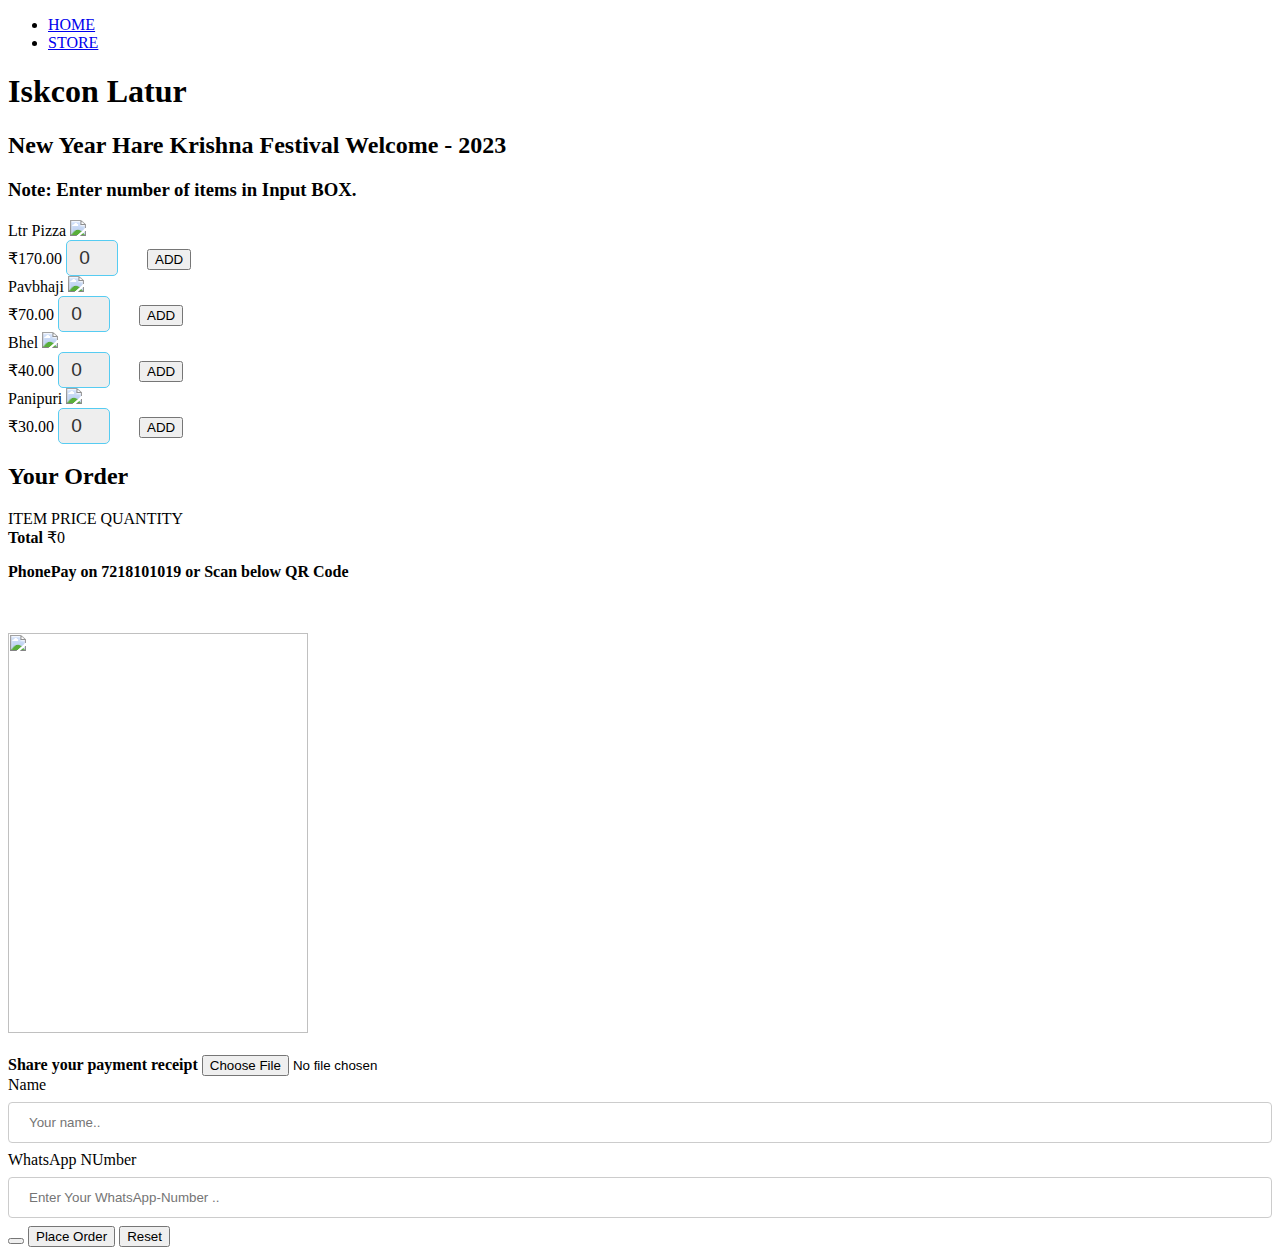
==== store.html @ 0934526e "Update store.html" ====
<!DOCTYPE html>
<html>
    <head>
        <style>
            input[type=text], select {
            width: 100%;
            padding: 12px 20px;
            margin: 8px 0;
            display: inline-block;
            border: 1px solid #ccc;
            border-radius: 4px;
            box-sizing: border-box;
            }
        </style>
        <title>Iskcon Latur | Store</title>
        <meta name="description" content="This is the description">
        <link rel="stylesheet" href="style.css" />
        <link rel="icon" type="image/x-icon" href="images/icon.jpg">
        <script src="store.js" async></script>
    </head>
    <body>
        <header class="main-header">
            <nav class="main-nav nav">
                <ul>
                    <li><a href="index.html">HOME</a></li>
                    <li><a href="store.html">STORE</a></li>
                   
                </ul>
            </nav>
            <h1 class="band-name band-name-large">Iskcon Latur</h1>
            
        </header>
        <section class="container content-section">
            <!-- <p class="band-name">New Year Hare Krishna Festival Welcome - 2022</p> -->
            <h2 class="section-header">New Year Hare Krishna Festival Welcome - 2023</h2>
            
            <form action="" method="post" name="google-sheet">
            
             <h3>Note: Enter number of items  in Input BOX.</h3>
            <div class="shop-items">
                <!-- Product Data -->
        
                        <div class="shop-item">
                            <span class="shop-item-title">Ltr Pizza</span>
                            <img class="shop-item-image" src="Images/american.jpg">
                            <div class="shop-item-details">
                                <span class="shop-item-price">₹170.00</span>
                                <input type="number" min="0"  name="American-Veg-Pizza" class="quantityItem" style="  margin-right: 25px; color:#333;text-align: center;font-size: 1.2em; padding: 0; height: 34px; width: 50px;  border-radius: 5px; border: 1px solid #56CCF2; background-color: #eee;" value="0">

                                <button class="btn btn-primary shop-item-button" type="button">ADD</button>
                            </div>
                        </div>
                       
                       
                       
                            <div class="shop-item">
                                <span class="shop-item-title">Pavbhaji</span>
                                <img class="shop-item-image" src="Images/jain pav bhaji.jfif">
                                <div class="shop-item-details">
                                    <span class="shop-item-price">₹70.00</span>
                                    <input type="number" min="0"  name="Pavbhaji" class="quantityItem" style="  margin-right: 25px; color:#333;text-align: center;font-size: 1.2em; padding: 0; height: 34px; width: 50px;  border-radius: 5px; border: 1px solid #56CCF2; background-color: #eee;" value="0">

                                    <button class="btn btn-primary shop-item-button" type="button">ADD</button>
                                </div>
                            </div>
                            <div class="shop-item">
                                <span class="shop-item-title">Bhel</span>
                                <img class="shop-item-image" src="Images/jain bhel.jfif">
                                <div class="shop-item-details">
                                    <span class="shop-item-price">₹40.00</span>
                                    <input type="number" min="0"  name="Bhel" class="quantityItem" style="  margin-right: 25px; color:#333;text-align: center;font-size: 1.2em; padding: 0; height: 34px; width: 50px;  border-radius: 5px; border: 1px solid #56CCF2; background-color: #eee;" value="0">

                                    <button class="btn btn-primary shop-item-button" type="button">ADD</button>
                                </div>
                            </div>
                            <div class="shop-item">
                                <span class="shop-item-title">Panipuri</span>
                                <img class="shop-item-image" src="Images/jainpani puri.jfif">
                                <div class="shop-item-details">
                                    <span class="shop-item-price">₹30.00</span>
                                    <input type="number" min="0"  name="Panipuri" class="quantityItem" style="  margin-right: 25px; color:#333;text-align: center;font-size: 1.2em; padding: 0; height: 34px; width: 50px;  border-radius: 5px; border: 1px solid #56CCF2; background-color: #eee;" value="0">

                                    <button class="btn btn-primary shop-item-button" type="button">ADD</button>
                                </div>
                            </div>
                           
                    
                
            </div>
            <!-- cart order -->
            <h2 class="section-header">Your Order</h2>
            <div class="cart-row">
                <span class="cart-item cart-header cart-column">ITEM</span>
                <span class="cart-price cart-header cart-column">PRICE</span>
                <span class="cart-quantity cart-header cart-column">QUANTITY</span>
            </div>
            <div class="cart-items">
            </div>
            <div class="cart-total">
                <strong class="cart-total-title">Total</strong>
                <span class="cart-total-price">₹0</span>
            </div>
                <div class="shop-item">
                                
                                <p><strong>
                                     PhonePay on 7218101019 or Scan below QR Code</strong></p>
                    <br><br>
                                <img class="shop-item-image" src="Images/SachinPhonePay.jpg"  width="300" height="400">
                                
                               <br><br> 
                 <label  ><strong>Share your payment receipt </strong> </label> 
                                   <input type="file"  name="paymentScreeshot" accept="image/*" required>
                               
                                <br>
                               
                                <div class="shop-item-details">
                                    <!-- <span class="shop-item-price">₹6.99</span> -->
                                    <!-- <button class="btn btn-primary shop-item-button" type="button">ADD TO CART</button> -->
                                </div>
                            </div>

                <label for="fname" >Name</label>
                <input type="text" name="Customer-Name" id="fname"  placeholder="Your name.." required>

                <label for="lname">WhatsApp NUmber</label>
                <input type="text" name="WhatsApp-Number" id="lname"  placeholder="Enter Your WhatsApp-Number .." required>
        <div>
            <button class="cart-total-price"></button>
            
            <button class="btn btn-primary btn-purchase" type="submit">Place Order</button>
            <button type="reset" class="btn  btn-reset">Reset</button>
            
        </div>
        

            
        </form>
        </section>
        <!--Google sheet  -->
        <script>
            const scriptURL = 'https://script.google.com/macros/s/AKfycbwPpa0IaoRY_IWWQfp3L1N6pabRZCwpPfuKNUhOGJNaiG0aEd-cmVJ10gkM8xa4wAJM/exec'
            const form = document.forms['google-sheet']
      
            form.addEventListener('submit', e => {
              e.preventDefault()
              fetch(scriptURL, { method: 'POST', body: new FormData(form)})
                .then(response =>console.log('Success!',response))
                .catch(error => console.error('Error!', error.message))
            })
            
      
          </script> 
       
        
    </body>
</html>
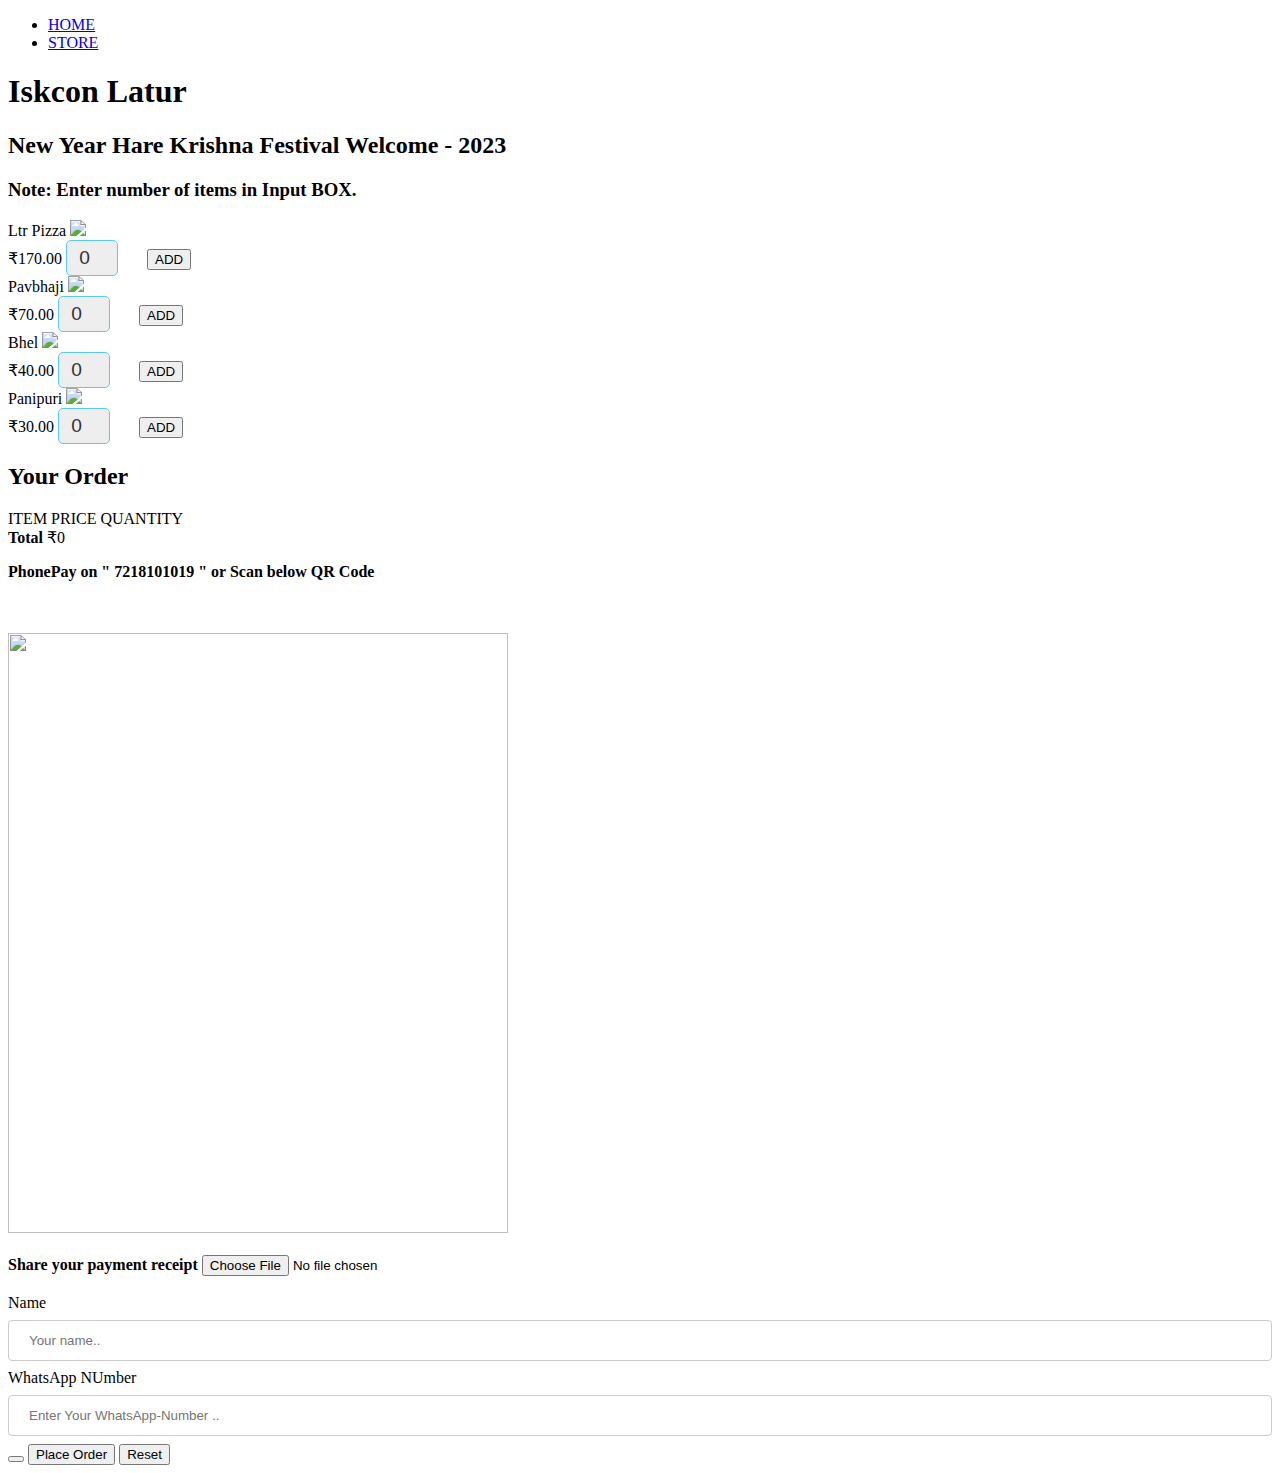
==== commit de0ad661: "Update store.html" ====
--- a/store.html
+++ b/store.html
@@ -100,25 +100,22 @@
                 <strong class="cart-total-title">Total</strong>
                 <span class="cart-total-price">₹0</span>
             </div>
-                <div class="shop-item">
+                
                                 
                                 <p><strong>
-                                     PhonePay on 7218101019 or Scan below QR Code</strong></p>
+                                     PhonePay on " 7218101019 " or Scan below QR Code</strong></p>
                     <br><br>
-                                <img class="shop-item-image" src="Images/SachinPhonePay.jpg"  width="300" height="400">
+                                <img class="shop-item-image" src="Images/SachinPhonePay.jpg"  width="500" height="600">
                                 
                                <br><br> 
                  <label  ><strong>Share your payment receipt </strong> </label> 
                                    <input type="file"  name="paymentScreeshot" accept="image/*" required>
                                
-                                <br>
                                
-                                <div class="shop-item-details">
-                                    <!-- <span class="shop-item-price">₹6.99</span> -->
-                                    <!-- <button class="btn btn-primary shop-item-button" type="button">ADD TO CART</button> -->
-                                </div>
-                            </div>
-
+                               
+                              
+                            
+                 <br> <br>
                 <label for="fname" >Name</label>
                 <input type="text" name="Customer-Name" id="fname"  placeholder="Your name.." required>
 
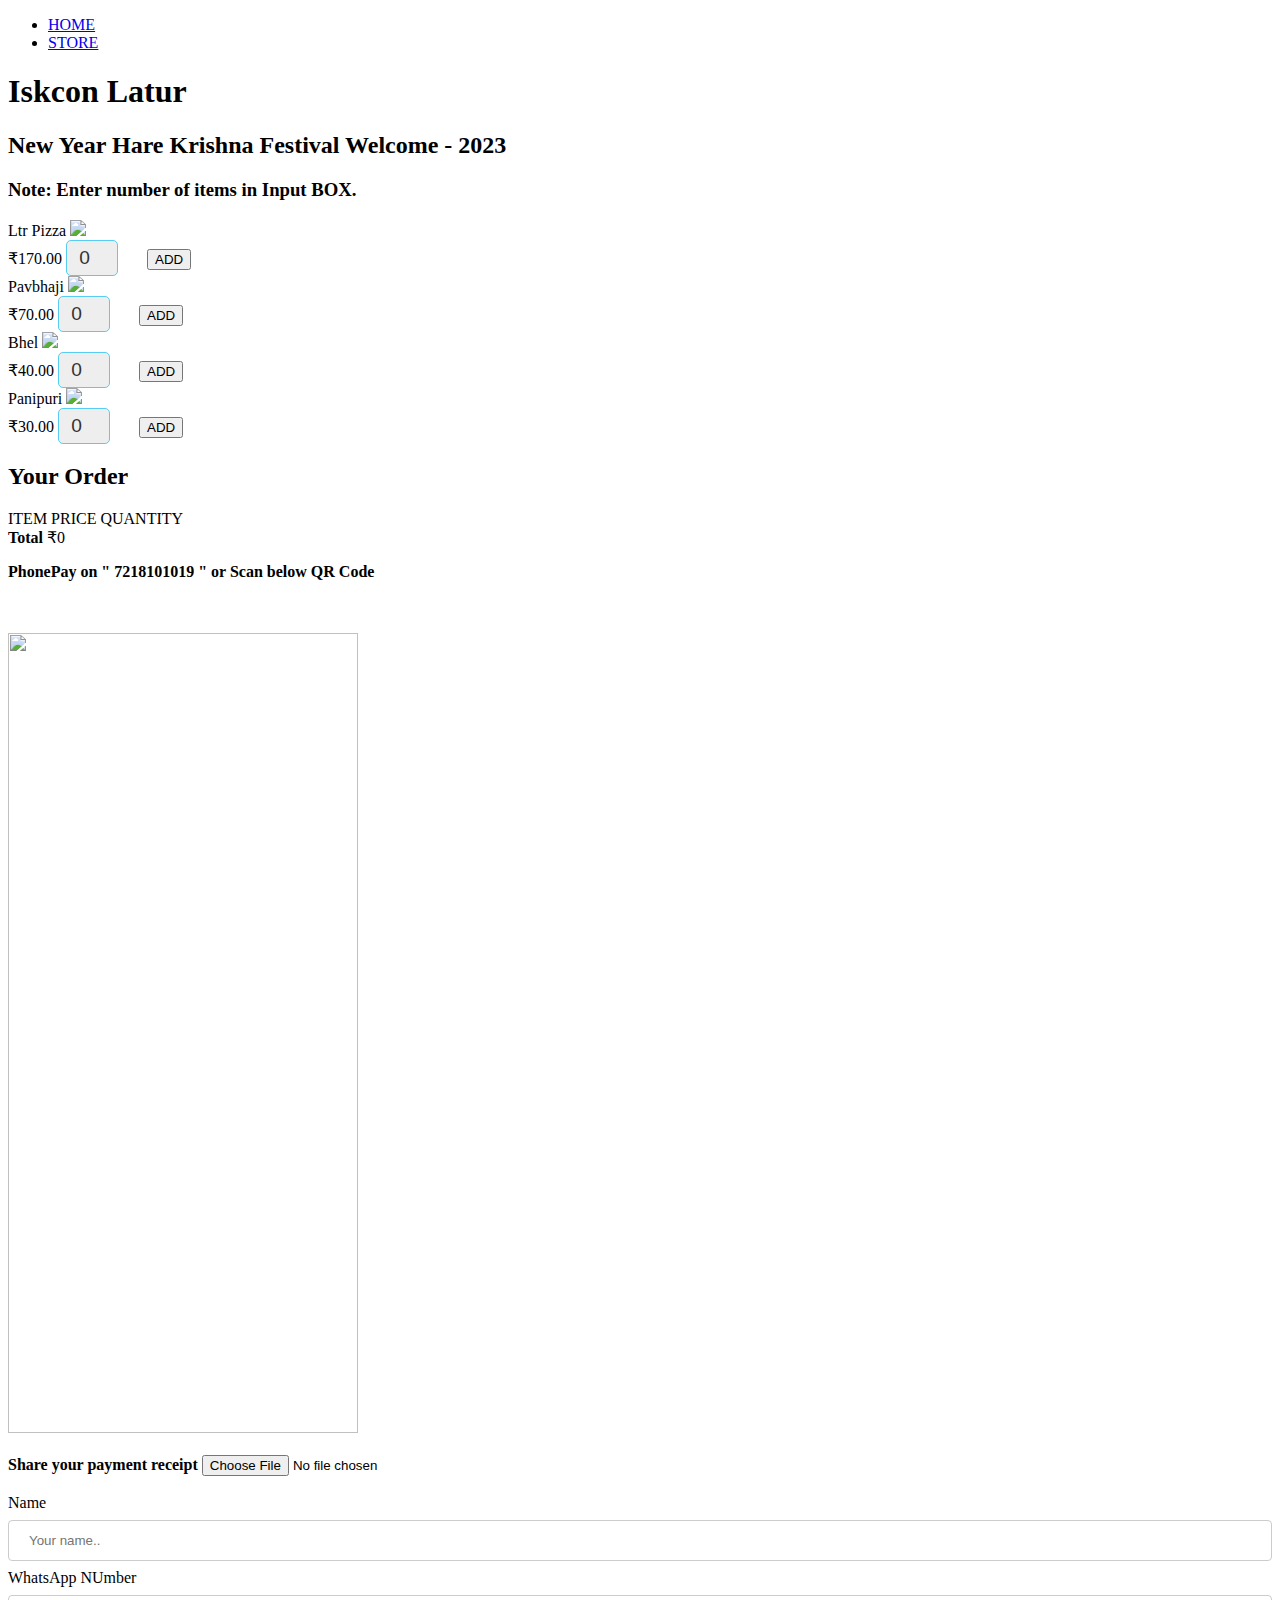
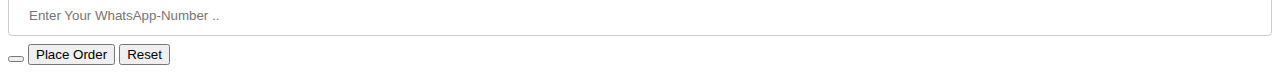
==== commit eb6962e1: "Update store.html" ====
--- a/store.html
+++ b/store.html
@@ -105,7 +105,7 @@
                                 <p><strong>
                                      PhonePay on " 7218101019 " or Scan below QR Code</strong></p>
                     <br><br>
-                                <img class="shop-item-image" src="Images/SachinPhonePay.jpg"  width="500" height="600">
+                                <img  src="Images/SachinPhonePay.jpg"  width="350" height="800">
                                 
                                <br><br> 
                  <label  ><strong>Share your payment receipt </strong> </label> 
@@ -135,7 +135,7 @@
         </section>
         <!--Google sheet  -->
         <script>
-            const scriptURL = 'https://script.google.com/macros/s/AKfycbwPpa0IaoRY_IWWQfp3L1N6pabRZCwpPfuKNUhOGJNaiG0aEd-cmVJ10gkM8xa4wAJM/exec'
+            const scriptURL = 'https://script.google.com/macros/s/AKfycbweVJRgMpYeL5yswmJqerAHVjt9XrbSI__QRBOBK0HrF4vPWPLCo369yvWLVr2mSoNJ/exec'
             const form = document.forms['google-sheet']
       
             form.addEventListener('submit', e => {
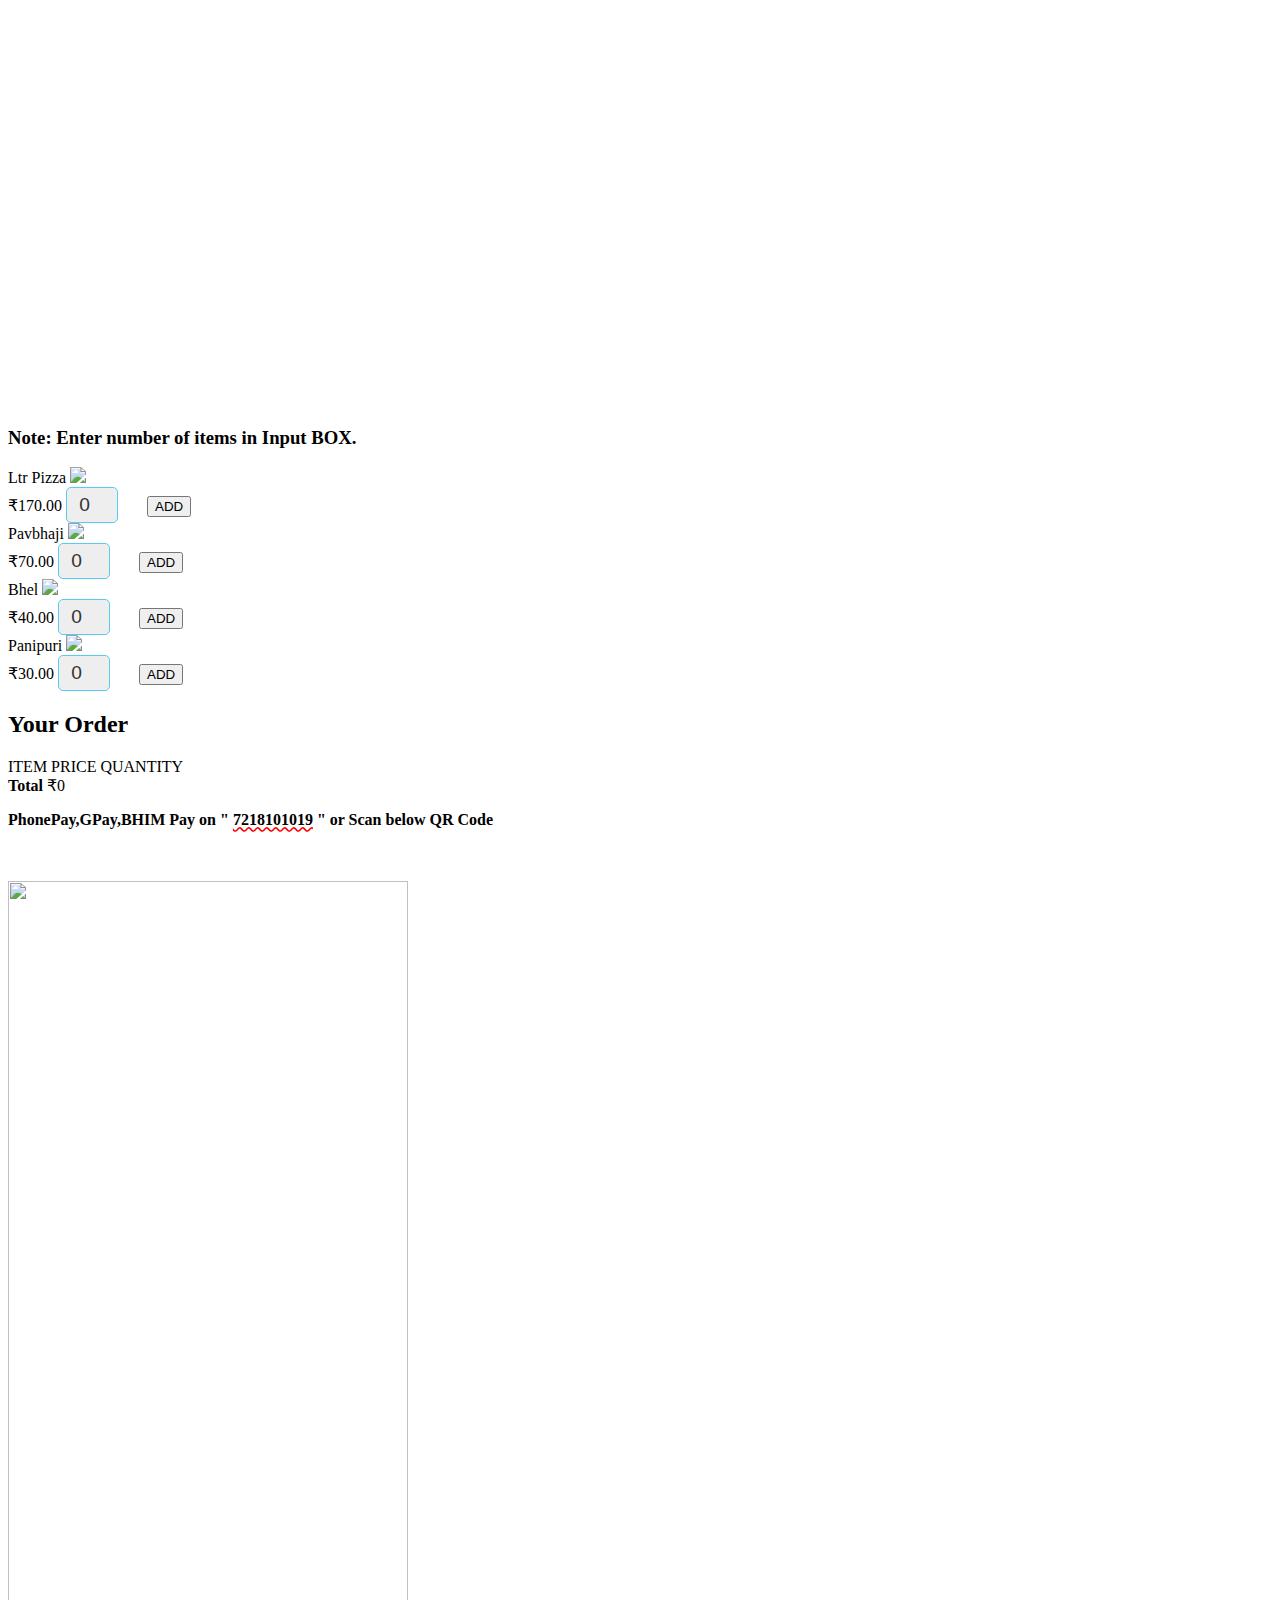
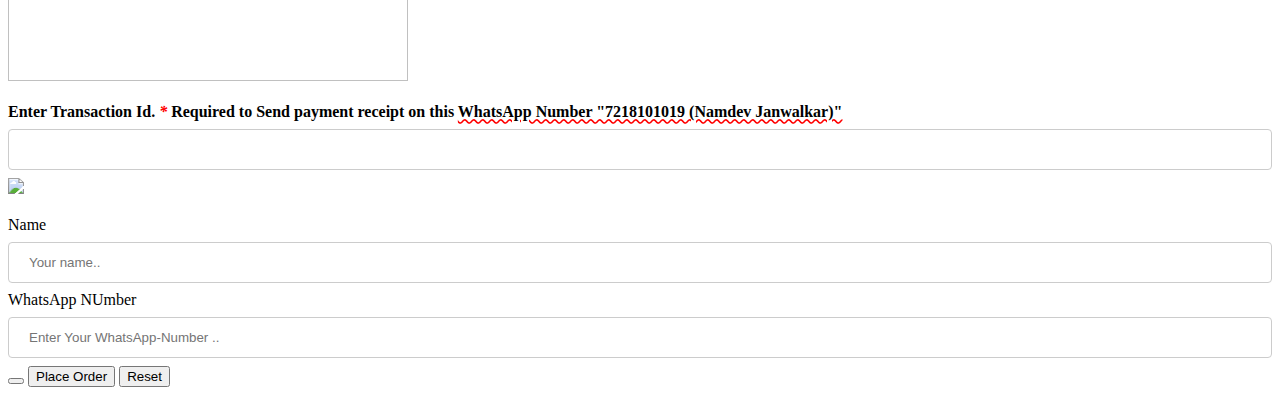
==== commit e41767d3: "Update store.html" ====
--- a/store.html
+++ b/store.html
@@ -11,6 +11,21 @@
             border-radius: 4px;
             box-sizing: border-box;
             }
+            .spelling-error {
+                    text-decoration-line: underline;
+                    text-decoration-style: wavy;
+                    text-decoration-color: red;
+            }
+            .red{
+                color:red;
+            }
+            header {
+                  width: 100%;
+                  height: 400px;
+                  background-image: url('Images/headerBg.jpg');
+                  background-size: 100% 100%;
+                  
+            }
         </style>
         <title>Iskcon Latur | Store</title>
         <meta name="description" content="This is the description">
@@ -20,21 +35,13 @@
     </head>
     <body>
         <header class="main-header">
-            <nav class="main-nav nav">
-                <ul>
-                    <li><a href="index.html">HOME</a></li>
-                    <li><a href="store.html">STORE</a></li>
-                   
-                </ul>
-            </nav>
-            <h1 class="band-name band-name-large">Iskcon Latur</h1>
+            
             
         </header>
         <section class="container content-section">
-            <!-- <p class="band-name">New Year Hare Krishna Festival Welcome - 2022</p> -->
-            <h2 class="section-header">New Year Hare Krishna Festival Welcome - 2023</h2>
+          
             
-            <form action="" method="post" name="google-sheet">
+            <form action="" method="post" name="google-sheet" id="myForm">
             
              <h3>Note: Enter number of items  in Input BOX.</h3>
             <div class="shop-items">
@@ -45,7 +52,7 @@
                             <img class="shop-item-image" src="Images/american.jpg">
                             <div class="shop-item-details">
                                 <span class="shop-item-price">₹170.00</span>
-                                <input type="number" min="0"  name="American-Veg-Pizza" class="quantityItem" style="  margin-right: 25px; color:#333;text-align: center;font-size: 1.2em; padding: 0; height: 34px; width: 50px;  border-radius: 5px; border: 1px solid #56CCF2; background-color: #eee;" value="0">
+                                <input type="number" min="0"  name="Ltr-Pizza" class="quantityItem" style="  margin-right: 25px; color:#333;text-align: center;font-size: 1.2em; padding: 0; height: 34px; width: 50px;  border-radius: 5px; border: 1px solid #56CCF2; background-color: #eee;" value="0">
 
                                 <button class="btn btn-primary shop-item-button" type="button">ADD</button>
                             </div>
@@ -103,24 +110,25 @@
                 
                                 
                                 <p><strong>
-                                     PhonePay on " 7218101019 " or Scan below QR Code</strong></p>
+                                     PhonePay,GPay,BHIM Pay on " <u class="spelling-error">7218101019</u> " or Scan below QR Code</strong></p>
                     <br><br>
-                                <img  src="Images/SachinPhonePay.jpg"  width="350" height="800">
+                                <img  src="Images/SachinPhonePay.jpg"  width="400" height="800">
                                 
                                <br><br> 
-                 <label  ><strong>Share your payment receipt </strong> </label> 
-                                   <input type="file"  name="paymentScreeshot" accept="image/*" required>
-                               
+                <label  ><strong>Enter Transaction Id. <i class="red">*</i> Required to Send payment receipt on this <u class="spelling-error">WhatsApp Number "7218101019 (Namdev Janwalkar)"</u>   </strong> </label> 
+                                   <input id = "upi" type="text"  name="UPI_Id"  required>
+                
+                     <img class="shop-item-image" src="Images/tsId.jpg">           
                                
                                
                               
                             
                  <br> <br>
                 <label for="fname" >Name</label>
-                <input type="text" name="Customer-Name" id="fname"  placeholder="Your name.." required>
+                <input type="text" name="Customer-Name" id="name"  placeholder="Your name.." required>
 
                 <label for="lname">WhatsApp NUmber</label>
-                <input type="text" name="WhatsApp-Number" id="lname"  placeholder="Enter Your WhatsApp-Number .." required>
+                <input type="text" name="WhatsApp-Number" id="number"  placeholder="Enter Your WhatsApp-Number .." required>
         <div>
             <button class="cart-total-price"></button>
             
@@ -135,7 +143,7 @@
         </section>
         <!--Google sheet  -->
         <script>
-            const scriptURL = 'https://script.google.com/macros/s/AKfycbweVJRgMpYeL5yswmJqerAHVjt9XrbSI__QRBOBK0HrF4vPWPLCo369yvWLVr2mSoNJ/exec'
+            const scriptURL = 'https://script.google.com/macros/s/AKfycbyxOtwOs5fyO8_4UEL1yXI8lJKjZny9vY_gGUCpLKy80omcnKYsER5uz6yE4pU7M7pU/exec'
             const form = document.forms['google-sheet']
       
             form.addEventListener('submit', e => {
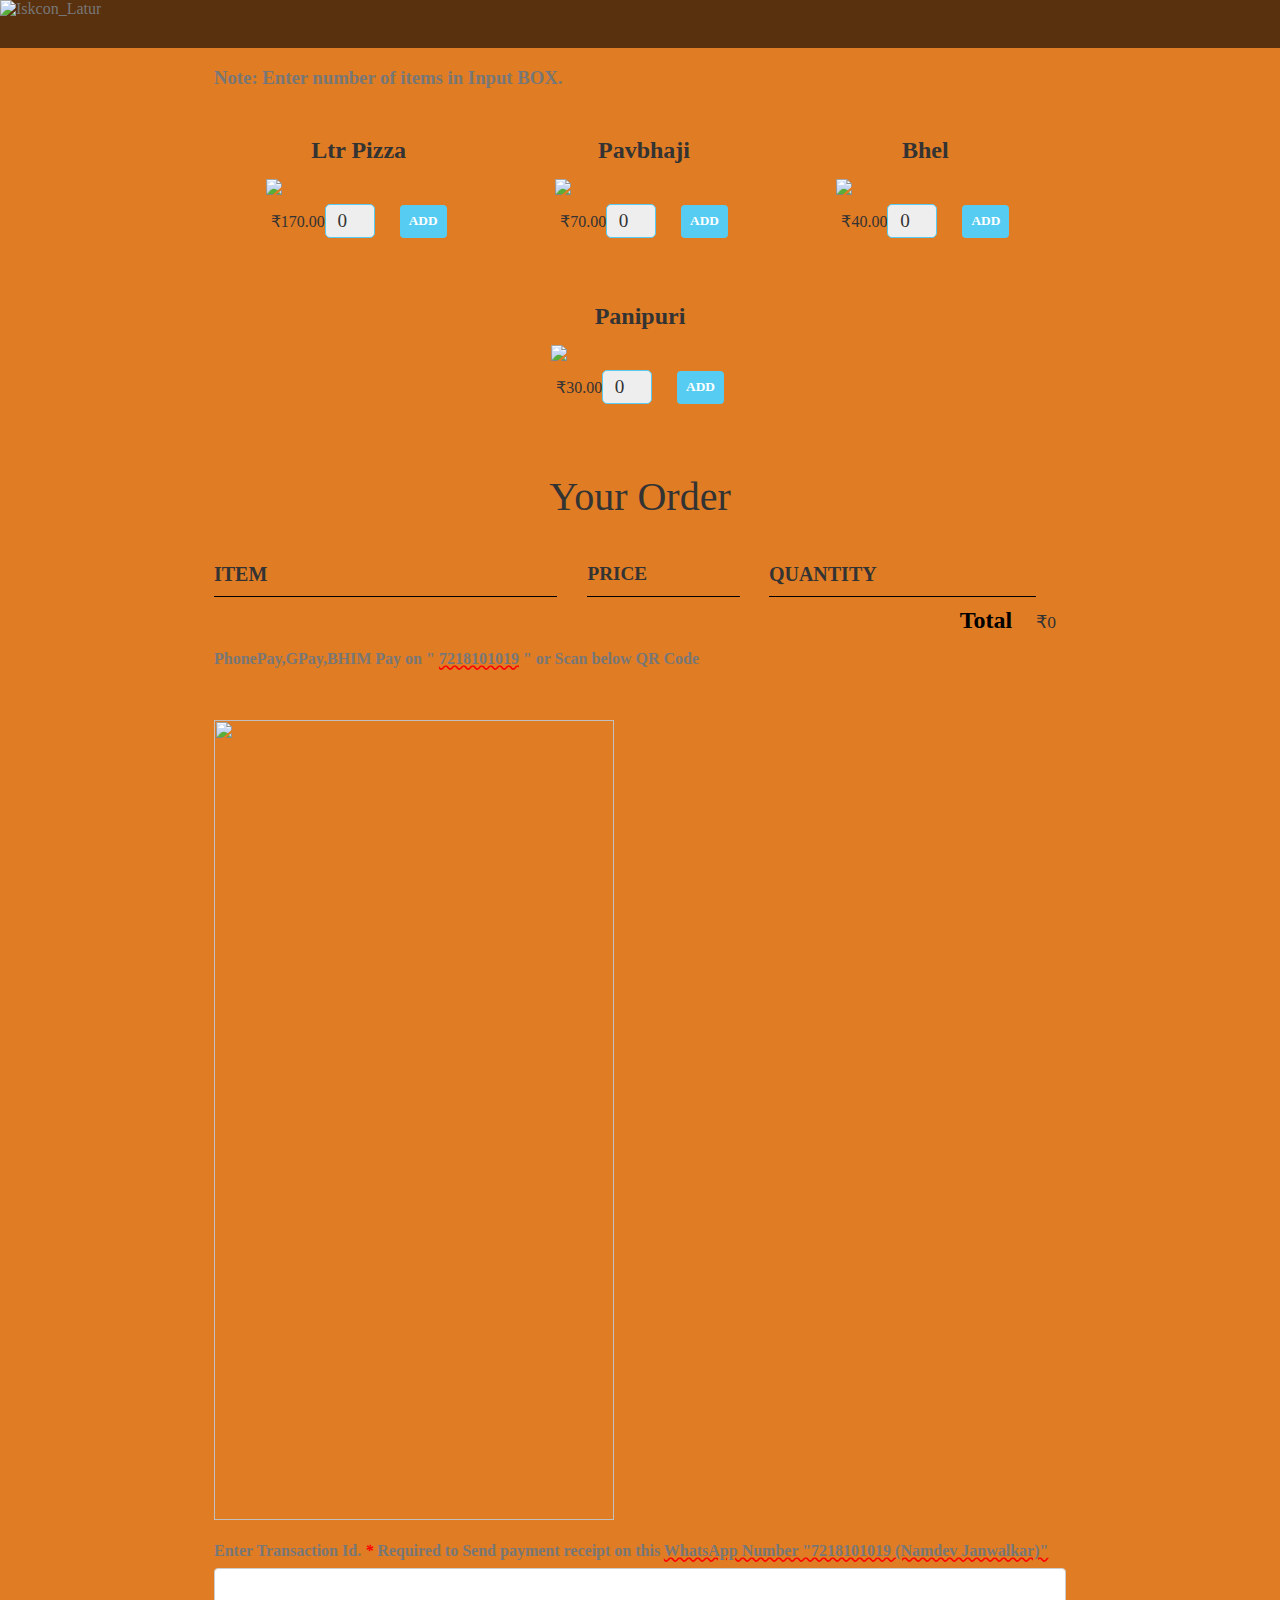
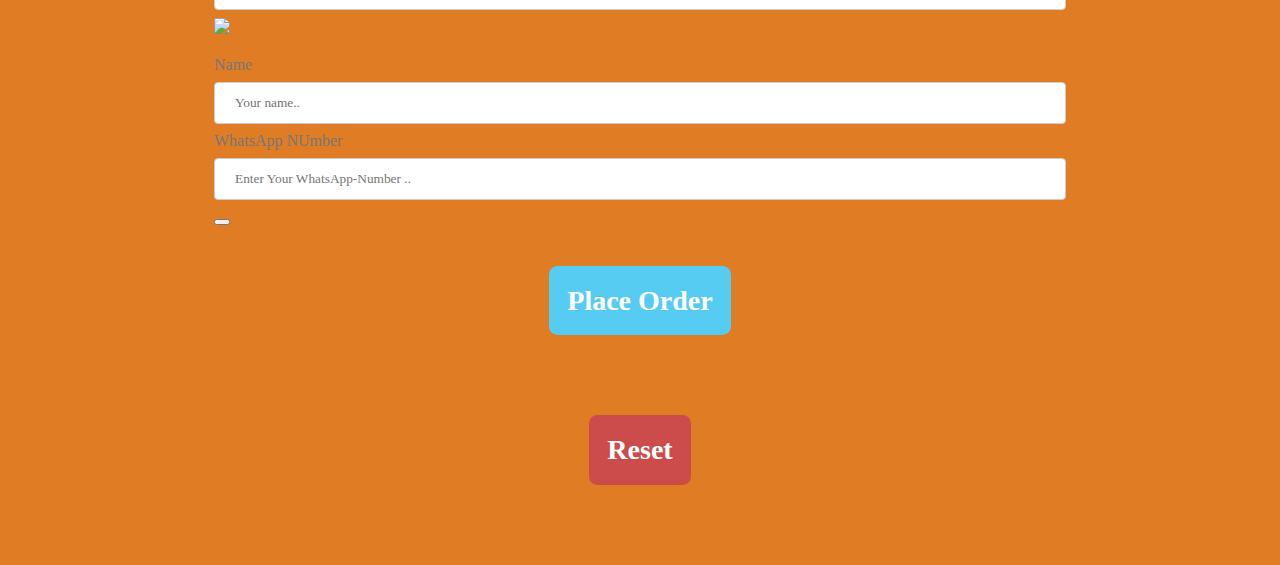
==== commit 3d50fd53: "Update store.html" ====
--- a/store.html
+++ b/store.html
@@ -2,6 +2,9 @@
 <html>
     <head>
         <style>
+            body{
+                 background-color: #E07C24;
+            }
             input[type=text], select {
             width: 100%;
             padding: 12px 20px;
@@ -19,13 +22,11 @@
             .red{
                 color:red;
             }
-            header {
-                  width: 100%;
-                  height: 400px;
-                  background-image: url('Images/headerBg.jpg');
-                  background-size: 100% 100%;
-                  
+            .responsive {
+                 width: 100%;
+                 height: auto;
             }
+            
         </style>
         <title>Iskcon Latur | Store</title>
         <meta name="description" content="This is the description">
@@ -35,7 +36,7 @@
     </head>
     <body>
         <header class="main-header">
-            
+            <img src="Images/headerBg.jpg" alt="Iskcon_Latur" class="responsive">
             
         </header>
         <section class="container content-section">
--- a/style.css
+++ b/style.css
@@ -0,0 +1,353 @@
+/* @import url('https://fonts.googleapis.com/css?family=Raleway:300,400,700'); */
+/* @import url("https://fonts.googleapis.com/css?family=Metal+Mania"); */
+
+@font-face {
+    font-family: "Booter - Zero Zero";
+    src: url("Fonts/Booter - Zero Zero.woff") format("woff"),
+         url("Fonts/Booter - Zero Zero.woff2") format("woff2");
+    font-weight: normal;
+    font-style: normal;
+}
+
+* {
+    box-sizing: border-box;
+    font-family: Raleway;
+    color: #777;
+}
+
+html, body {
+    margin: 0;
+    padding: 0;
+    min-height: 100%;
+}
+
+.nav ul {
+    margin: 0;
+}
+
+.nav li {
+    display: inline;
+}
+
+.nav a {
+    display: inline-block;
+    padding: .5em;
+    color: white;
+    text-decoration: none;
+}
+
+.main-nav {
+    text-align: center;
+    font-size: 1.1em;
+    font-weight: lighter;
+    border-bottom: 1px solid rgba(255, 255, 255, .3)
+}
+
+.main-nav li {
+    padding: 0 5%;
+}
+
+.nav a:hover {
+    background-color: rgba(255, 255, 255, .3)
+}
+
+.main-header {
+    background-color: rgba(0, 0, 0, .6);
+    background-image: url("Images/Header Background.jpg");
+    background-blend-mode: multiply;
+    background-size: cover;
+    padding-bottom: 30px;
+}
+
+.band-name {
+    text-align: center;
+    margin: 0;
+    font-size: 4em;
+    font-family: "Booter - Zero Zero";
+    font-weight: normal;
+    color: white;
+}
+
+.band-name-large {
+    font-size: 8em;
+}
+
+.content-section {
+    margin: 1em;
+}
+
+.container {
+    max-width: 900px;
+    margin: 0 auto;
+    padding: 0 1.5em;
+}
+.section-header {
+    font-family: "Metal Mania";
+    font-weight: normal;
+    color: #333;
+    text-align: center;
+    font-size: 2.5em;
+}
+
+.about-band-image {
+    float: left;
+    height: 200px;
+    width: 200px;
+    margin: 15px;
+    border-radius: 50%;
+}
+
+.main-footer {
+    background-color: #56CCF2;
+    color: white;
+    padding: .25em 0;
+}
+
+.main-footer-container {
+    display: flex;
+    align-items: center;
+}
+
+.main-footer-container ul {
+    flex-grow: 1;
+    text-align: end;
+}
+
+.footer-nav li {
+    padding: 0 .5em;
+}
+
+.footer-nav img {
+    width: 30px;
+    height: 30px;
+}
+
+.btn {
+    text-align: center;
+    vertical-align: middle;
+    padding: .67em .67em;
+    cursor: pointer;
+}
+
+.btn-header {
+    margin: .5em 15% 2em 15%;
+    color: white;
+    border: 2px solid #2D9CDB;
+    background-color: rgba(255, 255, 255, .1);
+    border-radius: 0;
+    font-size: 1.5em;
+    font-weight: lighter;
+    padding-left: 2em;
+    padding-right: 2em;
+}
+
+.btn-header:hover {
+    background-color: rgba(255, 255, 255, .3);
+}
+
+.btn-play {
+    display: block;
+    margin: 0 auto;
+    color: #2D9CDB;
+    font-size: 4em;
+    border-radius: 50%;
+    width: 100px;
+    height: 100px;
+    padding: 0;
+    text-align: center;
+}
+
+.btn-primary {
+    color: white;
+    background-color: #56CCF2;
+    border: none;
+    border-radius: .3em;
+    font-weight: bold;
+}
+.btn-reset {
+    color: white;
+    background-color: #CC4C4C;
+    border: none;
+    border-radius: .3em;
+    font-weight: bold;
+    display: inline-block;
+}
+
+.btn-primary:hover {
+    background-color: #2D9CDB;
+}
+
+.tour-row {
+    border-bottom: 1px solid black;
+    padding-bottom: 1em;
+    margin-bottom: 1em;
+}
+
+.tour-row:last-child {
+    border: none;
+}
+
+.tour-item {
+    display: inline-block;
+    padding-right: .5em;
+}
+
+.tour-date {
+    color: #555;
+    width: 11%;
+    font-weight: bold;
+}
+
+.tour-city {
+    width: 24%;
+}
+
+.tour-arena {
+    width: 42%;
+}
+
+.tour-btn {
+    max-width: 19%;
+}
+
+.shop-item {
+    margin: 30px;
+}
+
+.shop-item-title {
+    display: block;
+    width: 100%;
+    text-align: center;
+    font-weight: bold;
+    font-size: 1.5em;
+    color: #333;
+    margin-bottom: 15px;
+}
+
+.shop-item-image {
+    height: 250px;
+}
+
+.shop-item-details {
+    display: flex;
+    align-items: center;
+    padding: 5px;
+}
+
+.shop-item-price {
+    flex-grow: 1;
+    color: #333;
+}
+
+.shop-items {
+    display: flex;
+    flex-wrap: wrap;
+    justify-content: space-around;
+}
+
+.cart-header {
+    font-weight: bold;
+    font-size: 1.25em;
+    color: #333;
+}
+
+.cart-column {
+    display: flex;
+    align-items: center;
+    border-bottom: 1px solid black;
+    margin-right: 1.5em;
+    padding-bottom: 10px;
+    margin-top: 10px;
+}
+
+.cart-row {
+    display: flex;
+}
+
+.cart-item {
+    width: 45%;
+}
+
+.cart-price {
+    width: 20%;
+    font-size: 1.2em;
+    color: #333;
+}
+
+.cart-quantity {
+    width: 35%;
+}
+
+.cart-item-title {
+    color: #333;
+    margin-left: .5em;
+    font-size: 1.2em;
+}
+
+.cart-item-image {
+    width: 75px;
+    height: auto;
+    border-radius: 10px;
+}
+
+.btn-danger {
+    color: white;
+    background-color: #EB5757;
+    border: none;
+    border-radius: .3em;
+    font-weight: bold;
+}
+
+.btn-danger:hover {
+    background-color: #CC4C4C;
+}
+
+.cart-quantity-input {
+    height: 34px;
+    width: 50px;
+    border-radius: 5px;
+    border: 1px solid #56CCF2;
+    background-color: #eee;
+    color: #333;
+    padding: 0;
+    text-align: center;
+    font-size: 1.2em;
+    margin-right: 25px;
+}
+
+.cart-row:last-child {
+    border-bottom: 1px solid black;
+}
+
+.cart-row:last-child .cart-column {
+    border: none;
+}
+
+.cart-total {
+    text-align: end;
+    margin-top: 10px;
+    margin-right: 10px;
+}
+
+.cart-total-title {
+    font-weight: bold;
+    font-size: 1.5em;
+    color: black;
+    margin-right: 20px;
+}
+
+.cart-total-price {
+    color: #333;
+    font-size: 1.1em;
+}
+
+.btn-purchase {
+    display: block;
+    margin: 40px auto 80px auto;
+    font-size: 1.75em;
+}
+.btn-reset{
+    display: block;
+    margin: 40px auto 80px auto;
+    font-size: 1.75em;
+}
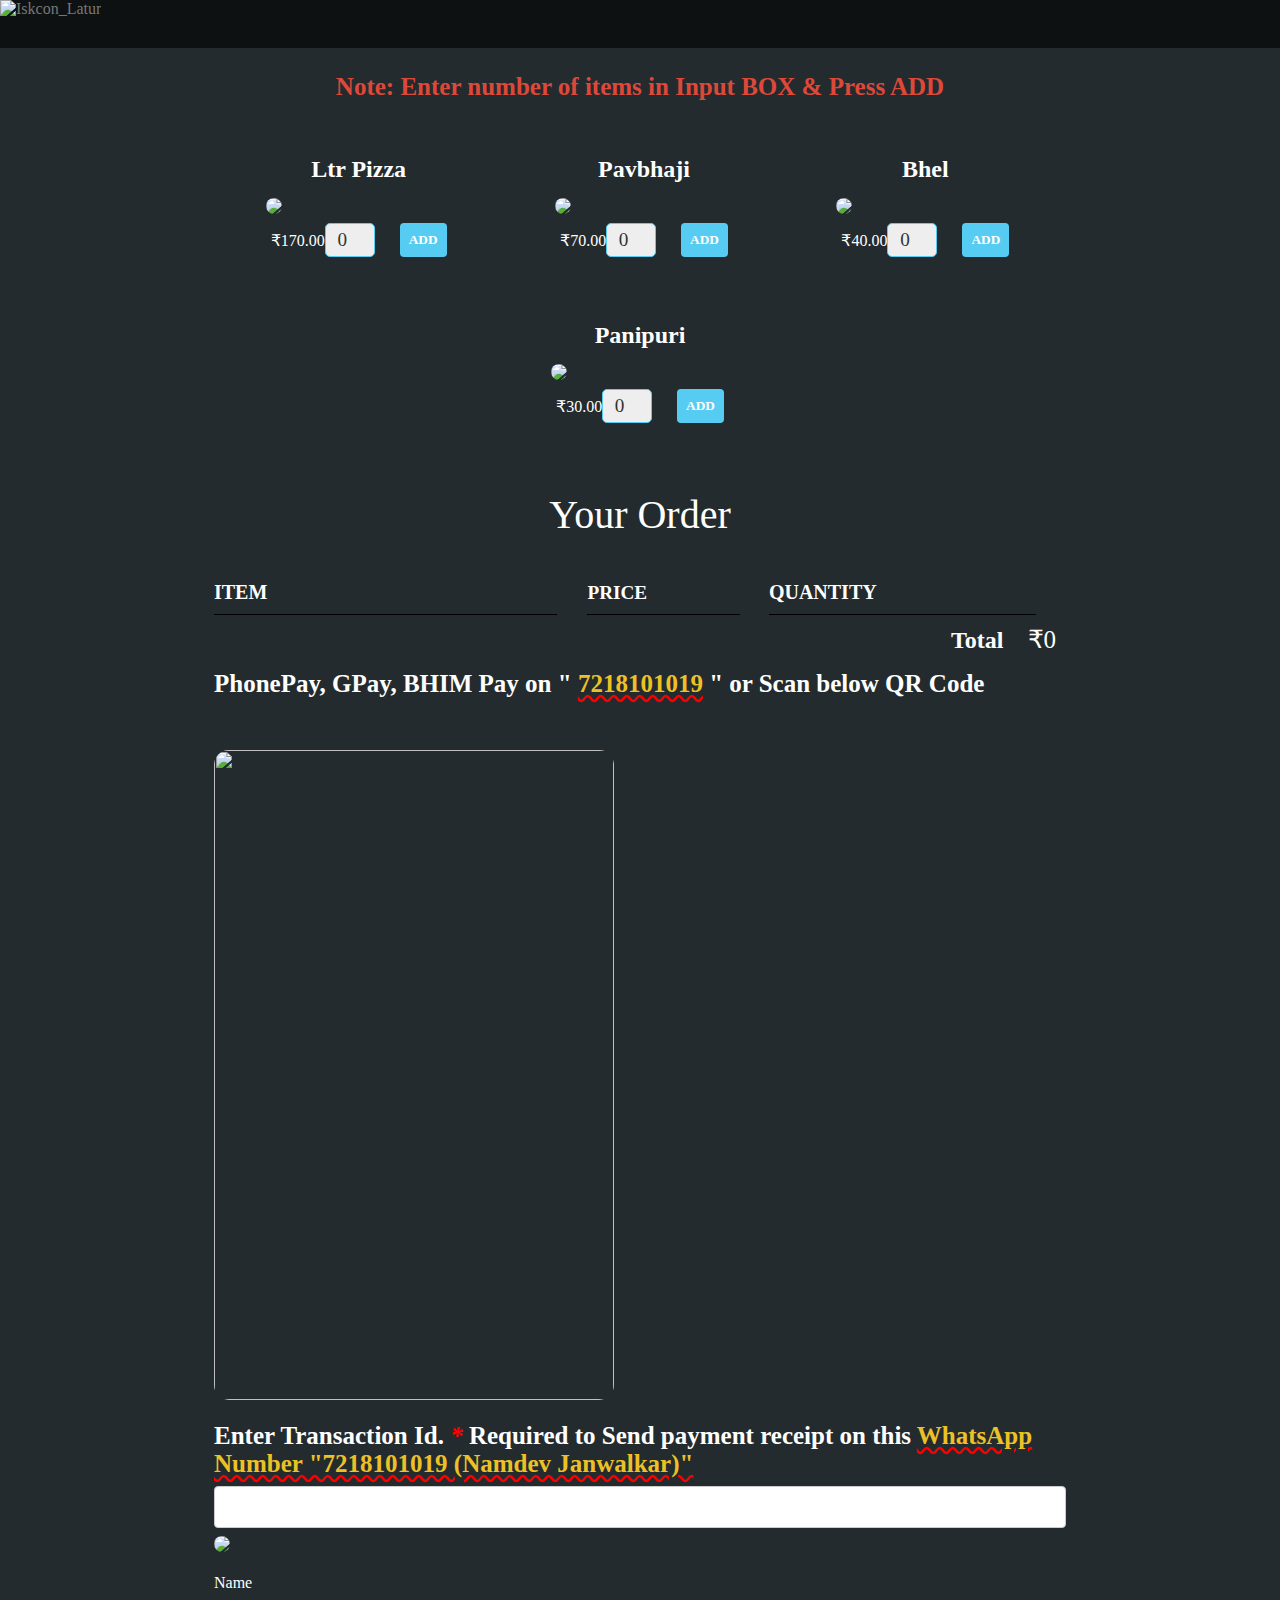
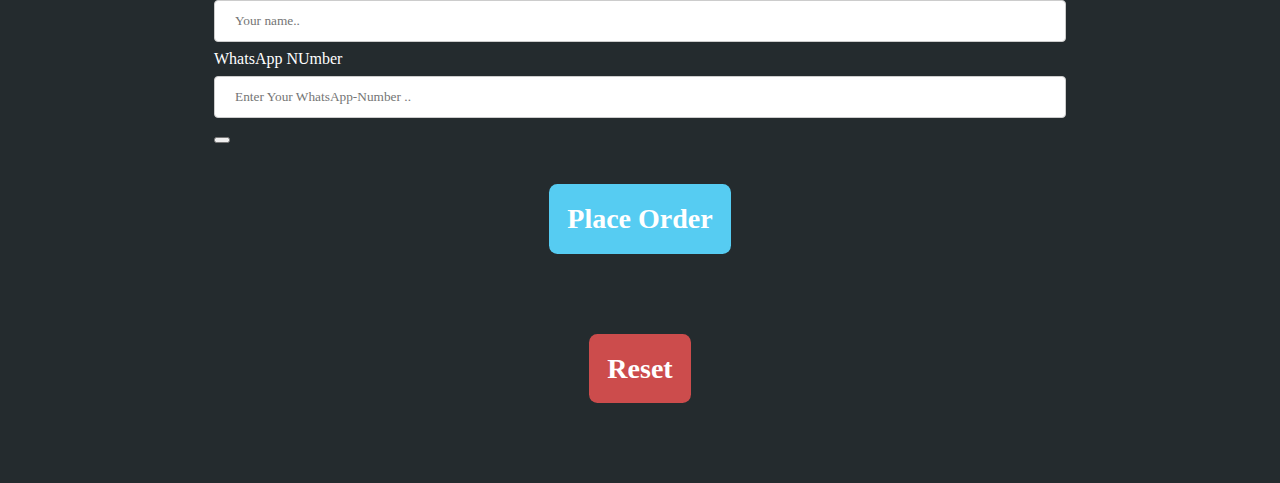
==== commit af0fb39e: "Update store.html" ====
--- a/store.html
+++ b/store.html
@@ -3,7 +3,8 @@
     <head>
         <style>
             body{
-                 background-color: #E07C24;
+                 background-color: #242B2E;
+                font-family: "Trirong", serif;
             }
             input[type=text], select {
             width: 100%;
@@ -26,10 +27,22 @@
                  width: 100%;
                  height: auto;
             }
+            .heart {
+                font-size: 25px;
+                
+                animation: beat .25s infinite alternate;
+                transform-origin: center;
+            }
+
+            /* Heart beat animation */
+            @keyframes beat{
+                to { transform: scale(1.4); }
+            }
             
         </style>
         <title>Iskcon Latur | Store</title>
         <meta name="description" content="This is the description">
+        <link rel="stylesheet" href="https://fonts.googleapis.com/css?family=Trirong">
         <link rel="stylesheet" href="style.css" />
         <link rel="icon" type="image/x-icon" href="images/icon.jpg">
         <script src="store.js" async></script>
@@ -44,15 +57,15 @@
             
             <form action="" method="post" name="google-sheet" id="myForm">
             
-             <h3>Note: Enter number of items  in Input BOX.</h3>
+             <h3 style="color:#DE4839;text-align:center;" class="heart">Note: Enter number of items  in Input BOX & Press ADD </h3>
             <div class="shop-items">
                 <!-- Product Data -->
         
                         <div class="shop-item">
-                            <span class="shop-item-title">Ltr Pizza</span>
-                            <img class="shop-item-image" src="Images/american.jpg">
+                            <span class="shop-item-title" style="color:white;text-align:center;">Ltr Pizza</span>
+                            <img class="shop-item-image" style="border-radius: 15px;" src="Images/american.jpg" >
                             <div class="shop-item-details">
-                                <span class="shop-item-price">₹170.00</span>
+                                <span class="shop-item-price" style="color:white;">₹170.00</span>
                                 <input type="number" min="0"  name="Ltr-Pizza" class="quantityItem" style="  margin-right: 25px; color:#333;text-align: center;font-size: 1.2em; padding: 0; height: 34px; width: 50px;  border-radius: 5px; border: 1px solid #56CCF2; background-color: #eee;" value="0">
 
                                 <button class="btn btn-primary shop-item-button" type="button">ADD</button>
@@ -62,30 +75,30 @@
                        
                        
                             <div class="shop-item">
-                                <span class="shop-item-title">Pavbhaji</span>
-                                <img class="shop-item-image" src="Images/jain pav bhaji.jfif">
+                                <span class="shop-item-title" style="color:white;text-align:center;">Pavbhaji</span>
+                                <img class="shop-item-image" style="border-radius: 15px;"  src="Images/jain pav bhaji.jfif">
                                 <div class="shop-item-details">
-                                    <span class="shop-item-price">₹70.00</span>
+                                    <span class="shop-item-price" style="color:white;">₹70.00</span>
                                     <input type="number" min="0"  name="Pavbhaji" class="quantityItem" style="  margin-right: 25px; color:#333;text-align: center;font-size: 1.2em; padding: 0; height: 34px; width: 50px;  border-radius: 5px; border: 1px solid #56CCF2; background-color: #eee;" value="0">
 
                                     <button class="btn btn-primary shop-item-button" type="button">ADD</button>
                                 </div>
                             </div>
                             <div class="shop-item">
-                                <span class="shop-item-title">Bhel</span>
-                                <img class="shop-item-image" src="Images/jain bhel.jfif">
+                                <span class="shop-item-title" style="color:white;text-align:center;">Bhel</span>
+                                <img class="shop-item-image" style="border-radius: 15px;"  src="Images/jain bhel.jfif">
                                 <div class="shop-item-details">
-                                    <span class="shop-item-price">₹40.00</span>
+                                    <span class="shop-item-price" style="color:white;">₹40.00</span>
                                     <input type="number" min="0"  name="Bhel" class="quantityItem" style="  margin-right: 25px; color:#333;text-align: center;font-size: 1.2em; padding: 0; height: 34px; width: 50px;  border-radius: 5px; border: 1px solid #56CCF2; background-color: #eee;" value="0">
 
                                     <button class="btn btn-primary shop-item-button" type="button">ADD</button>
                                 </div>
                             </div>
                             <div class="shop-item">
-                                <span class="shop-item-title">Panipuri</span>
-                                <img class="shop-item-image" src="Images/jainpani puri.jfif">
+                                <span class="shop-item-title" style="color:white;text-align:center;">Panipuri</span>
+                                <img class="shop-item-image" style="border-radius: 15px;"  src="Images/jainpani puri.jfif">
                                 <div class="shop-item-details">
-                                    <span class="shop-item-price">₹30.00</span>
+                                    <span class="shop-item-price" style="color:white;">₹30.00</span>
                                     <input type="number" min="0"  name="Panipuri" class="quantityItem" style="  margin-right: 25px; color:#333;text-align: center;font-size: 1.2em; padding: 0; height: 34px; width: 50px;  border-radius: 5px; border: 1px solid #56CCF2; background-color: #eee;" value="0">
 
                                     <button class="btn btn-primary shop-item-button" type="button">ADD</button>
@@ -96,39 +109,39 @@
                 
             </div>
             <!-- cart order -->
-            <h2 class="section-header">Your Order</h2>
+            <h2 class="section-header" style="color:white;">Your Order</h2>
             <div class="cart-row">
-                <span class="cart-item cart-header cart-column">ITEM</span>
-                <span class="cart-price cart-header cart-column">PRICE</span>
-                <span class="cart-quantity cart-header cart-column">QUANTITY</span>
+                <span class="cart-item cart-header cart-column" style="color:white;">ITEM</span>
+                <span class="cart-price cart-header cart-column" style="color:white;">PRICE</span>
+                <span class="cart-quantity cart-header cart-column" style="color:white;">QUANTITY</span>
             </div>
             <div class="cart-items">
             </div>
             <div class="cart-total">
-                <strong class="cart-total-title">Total</strong>
-                <span class="cart-total-price">₹0</span>
+                <strong class="cart-total-title" style="color:white;">Total</strong>
+                <span class="cart-total-price" style="color:white; font-size: 25px;">₹0</span>
             </div>
                 
                                 
-                                <p><strong>
-                                     PhonePay,GPay,BHIM Pay on " <u class="spelling-error">7218101019</u> " or Scan below QR Code</strong></p>
+                                <p ><strong style="color:white; font-size: 25px;">
+                                     PhonePay, GPay, BHIM Pay on "  <u class="spelling-error" style="color:#EDC126; ">7218101019</u>  " or Scan below QR Code</strong></p>
                     <br><br>
-                                <img  src="Images/SachinPhonePay.jpg"  width="400" height="800">
+                                <img  src="Images/SachinPhonePay.jpg" style="border-radius: 15px;"  width="400" height="650">
                                 
                                <br><br> 
-                <label  ><strong>Enter Transaction Id. <i class="red">*</i> Required to Send payment receipt on this <u class="spelling-error">WhatsApp Number "7218101019 (Namdev Janwalkar)"</u>   </strong> </label> 
+                <label  ><strong style="color:white; font-size: 25px;">Enter Transaction Id. <i class="red">*</i> Required to Send payment receipt on this <u class="spelling-error" style="color:#EDC126; ">  WhatsApp Number "7218101019 (Namdev Janwalkar)"</u>   </strong> </label> 
                                    <input id = "upi" type="text"  name="UPI_Id"  required>
                 
-                     <img class="shop-item-image" src="Images/tsId.jpg">           
+                     <img class="shop-item-image" style="border-radius: 15px;"  src="Images/tsId.jpg">           
                                
                                
                               
                             
                  <br> <br>
-                <label for="fname" >Name</label>
+                <label for="fname" style="color:white;">Name</label>
                 <input type="text" name="Customer-Name" id="name"  placeholder="Your name.." required>
 
-                <label for="lname">WhatsApp NUmber</label>
+                <label for="lname" style="color:white;">WhatsApp NUmber</label>
                 <input type="text" name="WhatsApp-Number" id="number"  placeholder="Enter Your WhatsApp-Number .." required>
         <div>
             <button class="cart-total-price"></button>
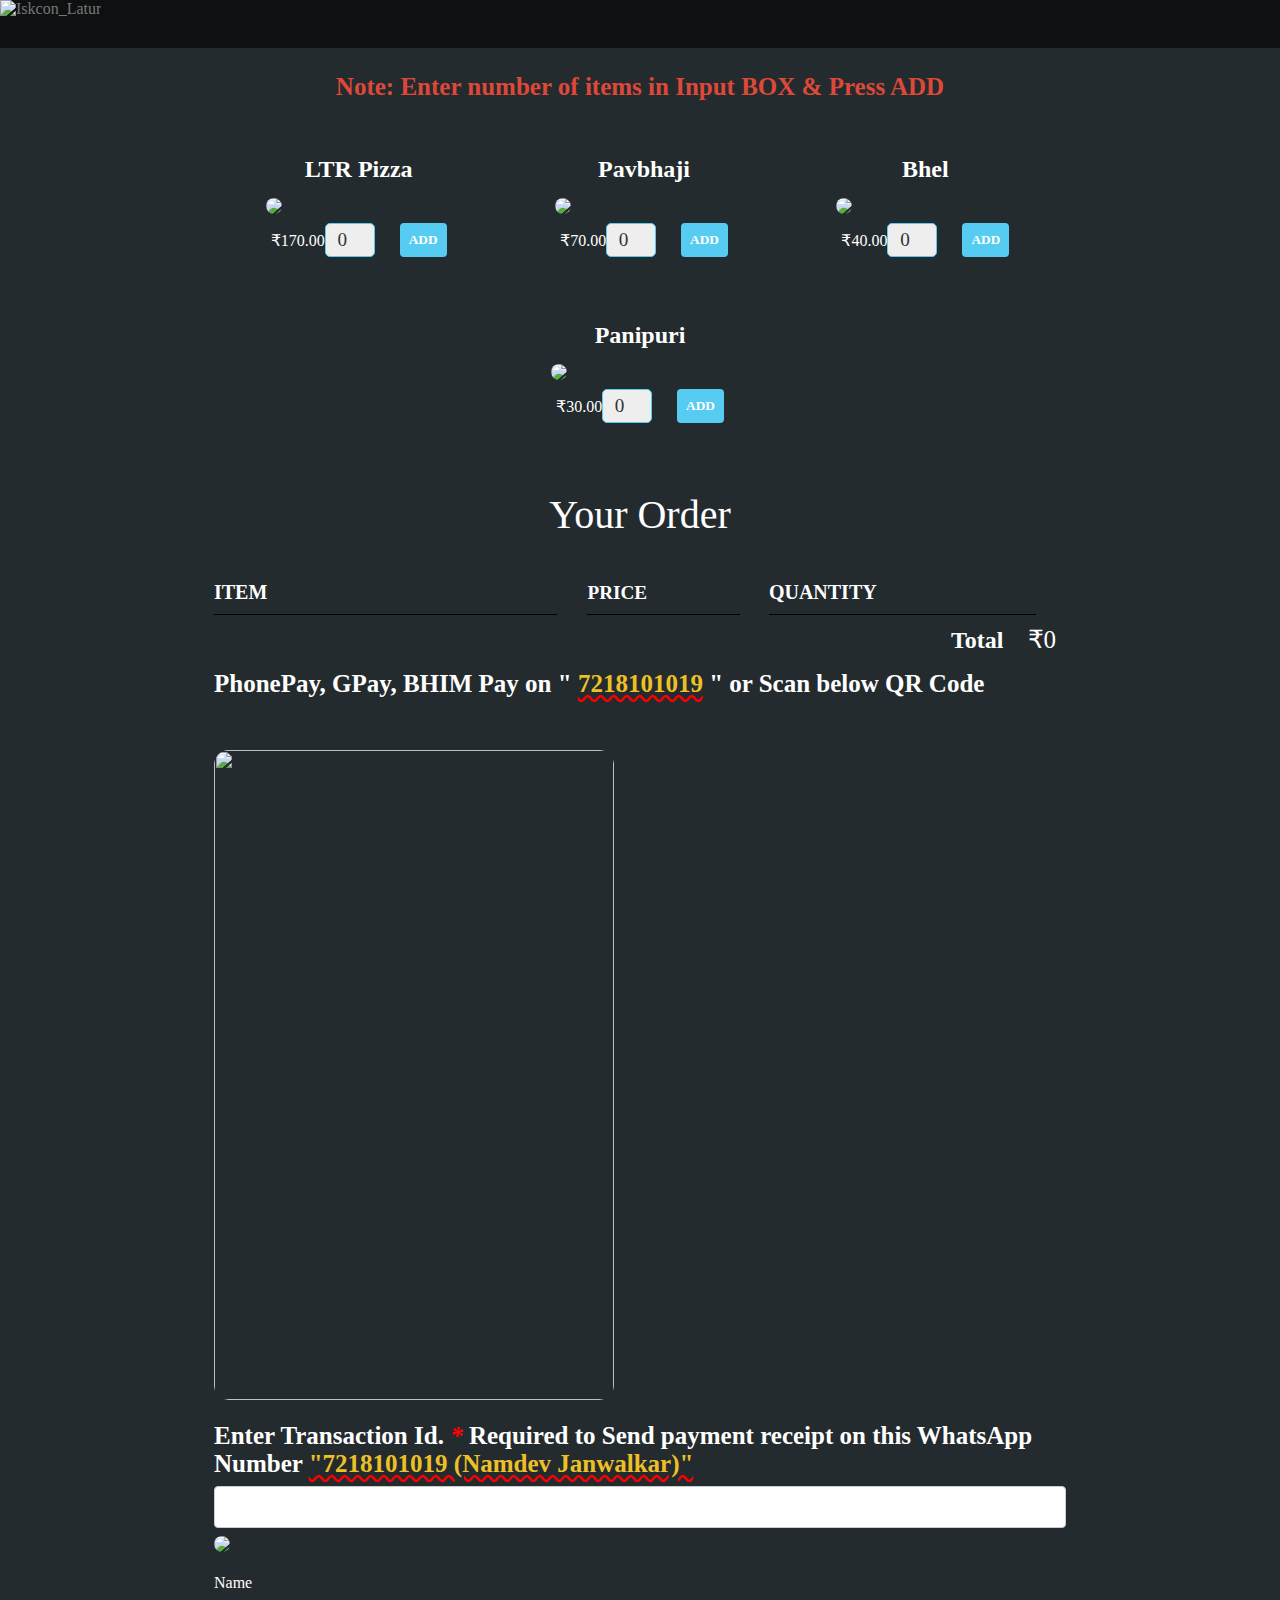
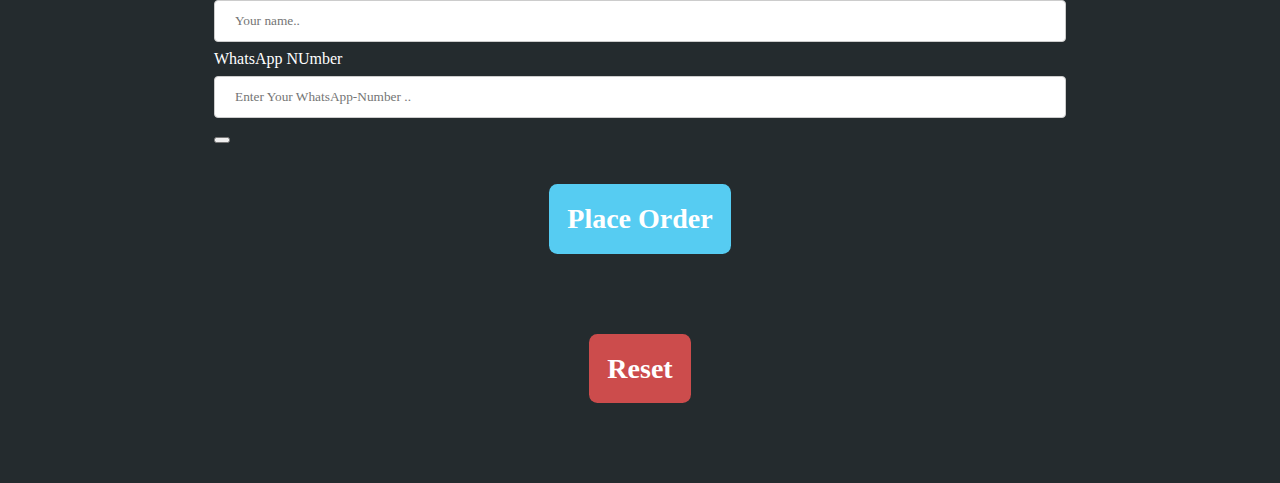
==== commit 9eaf06a1: "Update store.html" ====
--- a/store.html
+++ b/store.html
@@ -30,7 +30,7 @@
             .heart {
                 font-size: 25px;
                 
-                animation: beat .25s infinite alternate;
+                animation: beat .60s infinite alternate;
                 transform-origin: center;
             }
 
@@ -62,7 +62,7 @@
                 <!-- Product Data -->
         
                         <div class="shop-item">
-                            <span class="shop-item-title" style="color:white;text-align:center;">Ltr Pizza</span>
+                            <span class="shop-item-title" style="color:white;text-align:center;">LTR Pizza</span>
                             <img class="shop-item-image" style="border-radius: 15px;" src="Images/american.jpg" >
                             <div class="shop-item-details">
                                 <span class="shop-item-price" style="color:white;">₹170.00</span>
@@ -129,7 +129,7 @@
                                 <img  src="Images/SachinPhonePay.jpg" style="border-radius: 15px;"  width="400" height="650">
                                 
                                <br><br> 
-                <label  ><strong style="color:white; font-size: 25px;">Enter Transaction Id. <i class="red">*</i> Required to Send payment receipt on this <u class="spelling-error" style="color:#EDC126; ">  WhatsApp Number "7218101019 (Namdev Janwalkar)"</u>   </strong> </label> 
+                <label  ><strong style="color:white; font-size: 25px;">Enter Transaction Id. <i class="red">*</i> Required to Send payment receipt on this  WhatsApp Number <u class="spelling-error" style="color:#EDC126; ">  "7218101019 (Namdev Janwalkar)"</u>   </strong> </label> 
                                    <input id = "upi" type="text"  name="UPI_Id"  required>
                 
                      <img class="shop-item-image" style="border-radius: 15px;"  src="Images/tsId.jpg">           
--- a/style.css
+++ b/style.css
@@ -271,7 +271,7 @@
 .cart-price {
     width: 20%;
     font-size: 1.2em;
-    color: #333;
+    color: white;
 }
 
 .cart-quantity {
@@ -279,7 +279,7 @@
 }
 
 .cart-item-title {
-    color: #333;
+    color: white;
     margin-left: .5em;
     font-size: 1.2em;
 }
@@ -308,7 +308,7 @@
     border-radius: 5px;
     border: 1px solid #56CCF2;
     background-color: #eee;
-    color: #333;
+    color: white;
     padding: 0;
     text-align: center;
     font-size: 1.2em;
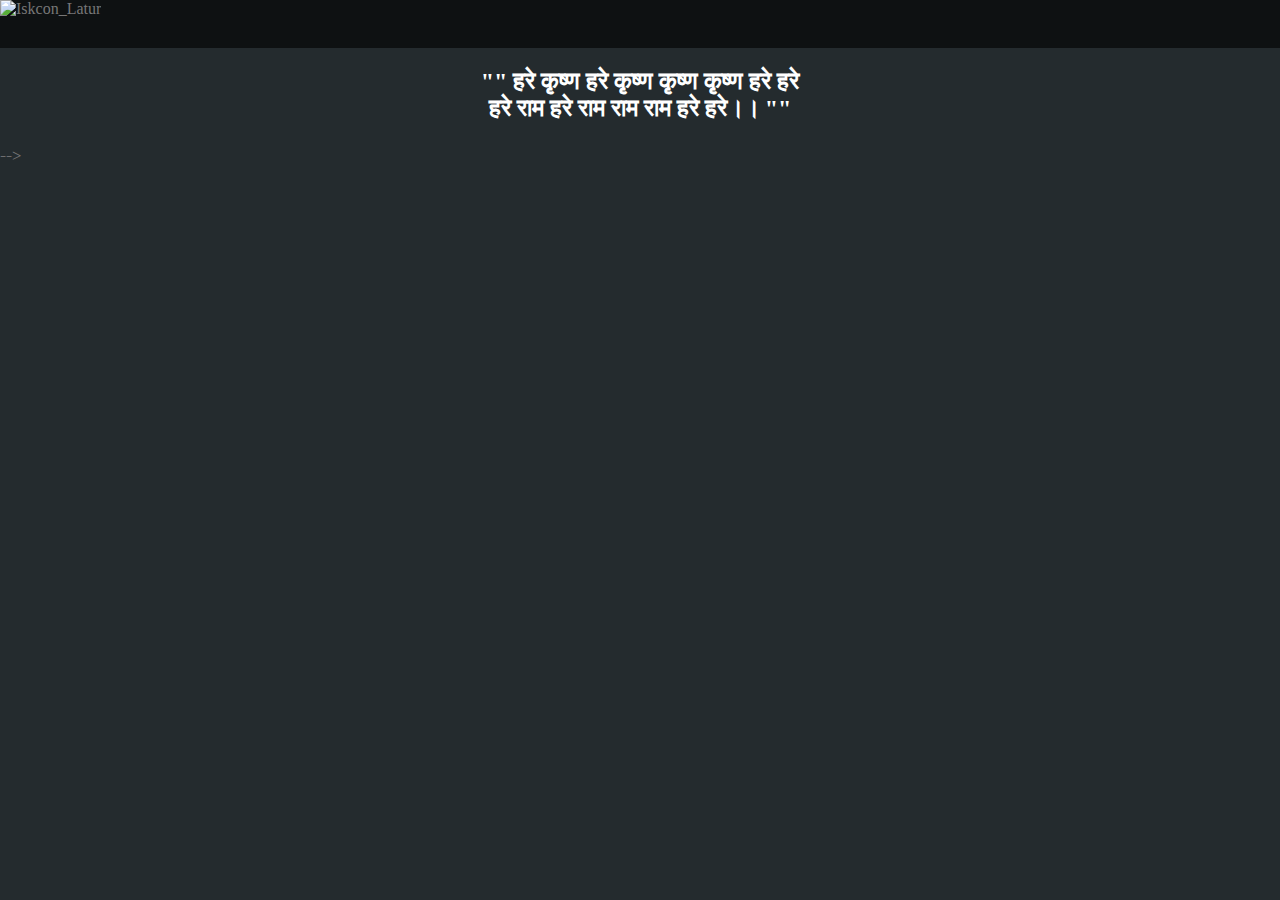
==== commit 8e623839: "Update store.html" ====
--- a/store.html
+++ b/store.html
@@ -38,6 +38,11 @@
             @keyframes beat{
                 to { transform: scale(1.4); }
             }
+            h2{
+                color:white;
+                text-align: center;
+            
+            }
             
         </style>
         <title>Iskcon Latur | Store</title>
@@ -52,14 +57,22 @@
             <img src="Images/headerBg.jpg" alt="Iskcon_Latur" class="responsive">
             
         </header>
-        <section class="container content-section">
+        
+        <h2>
+           "" हरे कृष्ण हरे कृष्ण कृष्ण कृष्ण हरे हरे
+            <br>
+             हरे राम हरे राम राम राम हरे हरे।। ""
+
+        </h2>
+        <!-- 
+            <section class="container content-section">
           
             
             <form action="" method="post" name="google-sheet" id="myForm">
             
-             <h3 style="color:#DE4839;text-align:center;" class="heart">Note: Enter number of items  in Input BOX & Press ADD </h3>
+             <h3 style="color:#DE4839;text-align:center;" class="heart">Note: Enter number of items  in Input BOX & Press ADD Buttton</h3>
             <div class="shop-items">
-                <!-- Product Data -->
+                <!-- Product Data 
         
                         <div class="shop-item">
                             <span class="shop-item-title" style="color:white;text-align:center;">LTR Pizza</span>
@@ -108,7 +121,8 @@
                     
                 
             </div>
-            <!-- cart order -->
+            -->
+            <!-- cart order 
             <h2 class="section-header" style="color:white;">Your Order</h2>
             <div class="cart-row">
                 <span class="cart-item cart-header cart-column" style="color:white;">ITEM</span>
@@ -151,12 +165,13 @@
             
         </div>
         
-
+        -->
             
         </form>
         </section>
+        -->
         <!--Google sheet  -->
-        <script>
+        <!-- <script>
             const scriptURL = 'https://script.google.com/macros/s/AKfycbyxOtwOs5fyO8_4UEL1yXI8lJKjZny9vY_gGUCpLKy80omcnKYsER5uz6yE4pU7M7pU/exec'
             const form = document.forms['google-sheet']
       
@@ -169,6 +184,7 @@
             
       
           </script> 
+        -->
        
         
     </body>
